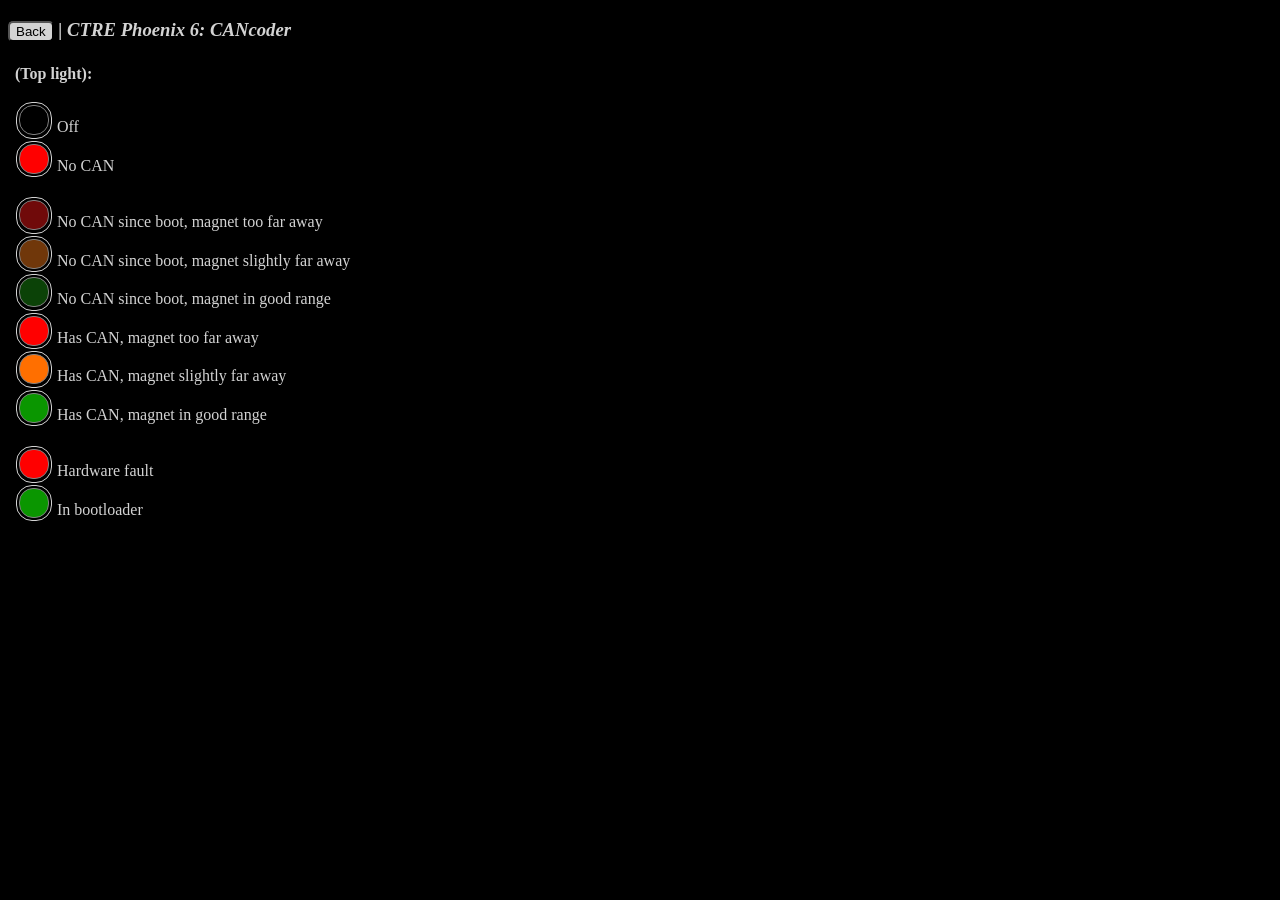
==== ctre6_cancoder.html @ a51eb745 "first commit" ====
<!doctype html>
<title>Status Lights | CTRE Phoenix 6: CANcoder</title>
<link rel="stylesheet" href="./style.css">
<script src="./script.js"></script>

<i><h3><a href="./index.html"><button autofocus>Back</button></a> | CTRE Phoenix 6: CANcoder</h3></i>

<div id="colLeft">
    <b>(Top light):</b><br>
    <br>

    <div class="lightanim lightanim-1-.ctre.off_1000"></div> Off<br>
    <div class="lightanim lightanim-1-.ctre.red_350-.ctre.off_350"></div> No CAN<br>
    <br>
    
    <div class="lightanim lightanim-1-.ctre.dimred_300-.ctre.off_75"></div> No CAN since boot, magnet too far away<br>
    <div class="lightanim lightanim-1-.ctre.dimorange_300-.ctre.off_75"></div> No CAN since boot, magnet slightly far away<br>
    <div class="lightanim lightanim-1-.ctre.dimgreen_300-.ctre.off_75"></div> No CAN since boot, magnet in good range<br>
    <div class="lightanim lightanim-1-.ctre.red_300-.ctre.off_75"></div> Has CAN, magnet too far away<br>
    <div class="lightanim lightanim-1-.ctre.orange_300-.ctre.off_75"></div> Has CAN, magnet slightly far away<br>
    <div class="lightanim lightanim-1-.ctre.green_300-.ctre.off_75"></div> Has CAN, magnet in good range<br>
    <br>
    
    <div class="lightanim lightanim-1-.ctre.red_375-.ctre.orange_375"></div> Hardware fault<br>
    <div class="lightanim lightanim-1-.ctre.green_375-.ctre.orange_375"></div> In bootloader<br>
    <br>
</div>

<div id="colRight">
</div>
---- style.css ----
* {
    outline: none;
    user-select: none;
}
html {
    height: 100%;
}
body, ::selection {
    background-color: black;
    color: lightgray;
}

a {
    cursor: default;
}
button {
    background-color: lightgray;
    border-radius: 5px;
}
button:not([disabled]) {
    cursor: pointer;
}

.lightanim {
    background-color: black;
    border: 1px solid lightgray;

    display: inline-block;
    border-radius: 16px;
    padding: 2px;
    margin: 1px;
}
.lightanim-part {
    background-color: black;
    border: 1px solid gray;

    display: inline-block;
    width: 28px;
    height: 28px;
    border-radius: 14px;
    margin-bottom: -3.5px;
    --margin-right: 2px;
}

div#colLeft {
    position: absolute;
    left: 15px;
    top: 65px;
}
div#colRight {
    position: absolute;
    left: 50%;
    top: 65px;
}
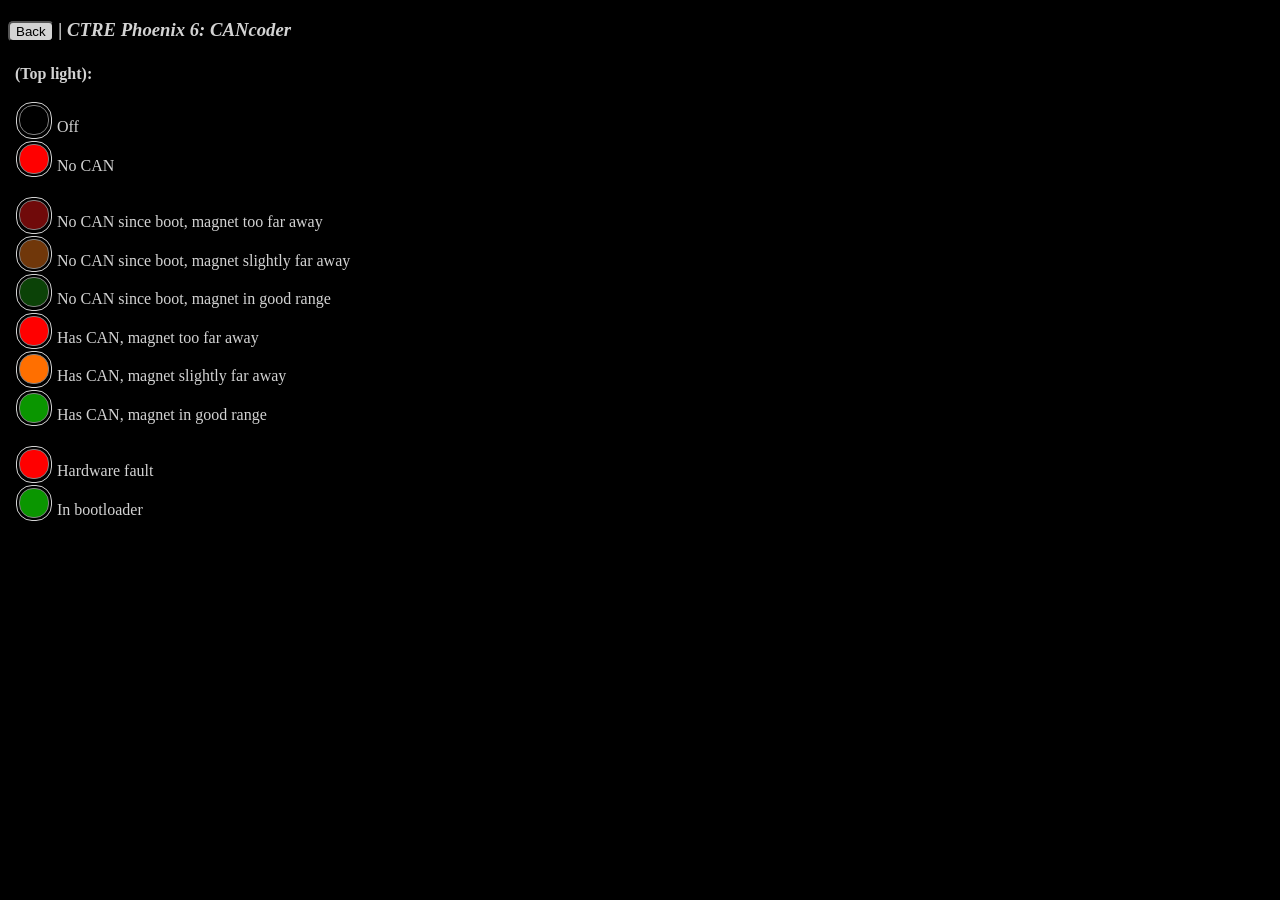
==== commit 147a2de3: "README, name change in code" ====
--- a/ctre6_cancoder.html
+++ b/ctre6_cancoder.html
@@ -1,5 +1,5 @@
 <!doctype html>
-<title>Status Lights | CTRE Phoenix 6: CANcoder</title>
+<title>FRC Status Lights | CTRE Phoenix 6: CANcoder</title>
 <link rel="stylesheet" href="./style.css">
 <script src="./script.js"></script>
 
